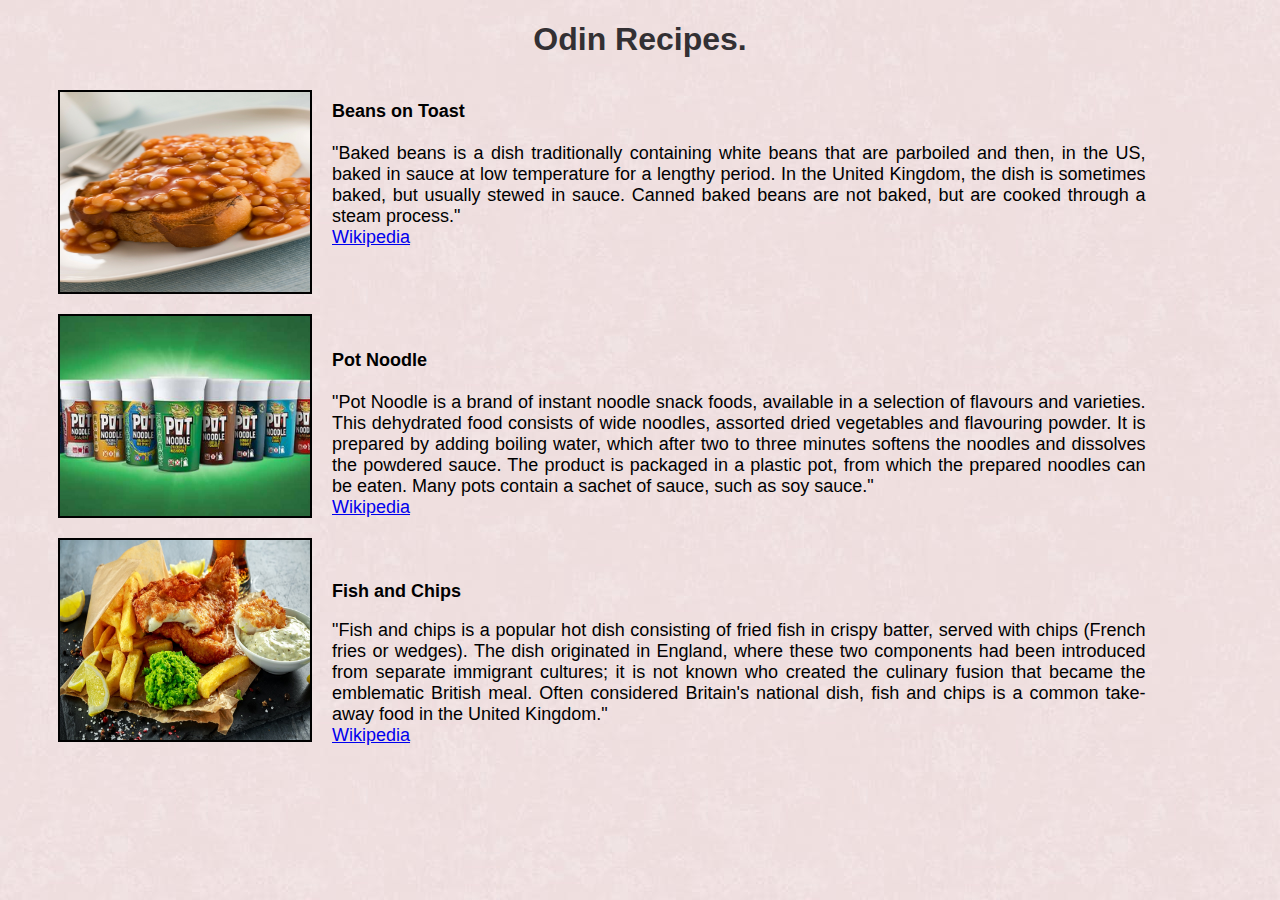
==== index.html @ 90653ece "add pot noodle  method page with images" ====
<!DOCTYPE html>
<html lang="en">
  <head>
    <link rel="stylesheet" href="stylesheet.css" />
    <meta charset="UTF-8" />
    <meta http-equiv="X-UA-Compatible" content="IE=edge" />
    <meta name="viewport" content="width=device-width, initial-scale=1.0" />
    <title>Odin Recipes</title>
  </head>

  <body>
    <h1>Odin Recipes.</h1>
    <div class="image-block">
      <div>
        <a href="/recipes/beans.html"
          ><img class="beans" src="/images/beans.jpeg" alt="" />
        </a>
      </div>

      <div>
        <a href="/recipes/pot-noodle.html"
          ><img class="pot-noodle" src="/images/pot-noodle.jpeg" alt=""
        /></a>
      </div>

      <div>
        <a href="/recipes/fish-and-chips.html"
          ><img class="fish-and-chips" src="/images/fish-and-chips.jpeg" alt=""
        /></a>
      </div>
    </div>
    <div class="text">
      <p>
        <br />
        <strong>Beans on Toast</strong>
        <br />
        <br />

        "Baked beans is a dish traditionally containing white beans that are
        parboiled and then, in the US, baked in sauce at low temperature for a
        lengthy period. In the United Kingdom, the dish is sometimes baked, but
        usually stewed in sauce. Canned baked beans are not baked, but are
        cooked through a steam process."
        <br />
        <a href="https://en.wikipedia.org/wiki/Baked_beans">Wikipedia</a>
        <br />
        <br />
      </p>
      <br />
      <br />
      <br />
      <strong>Pot Noodle</strong>
      <br />
      <br />
      "Pot Noodle is a brand of instant noodle snack foods, available in a
      selection of flavours and varieties. This dehydrated food consists of wide
      noodles, assorted dried vegetables and flavouring powder. It is prepared
      by adding boiling water, which after two to three minutes softens the
      noodles and dissolves the powdered sauce. The product is packaged in a
      plastic pot, from which the prepared noodles can be eaten. Many pots
      contain a sachet of sauce, such as soy sauce."
      <br />
      <a href="https://en.wikipedia.org/wiki/Baked_beans">Wikipedia</a>

      <br />
      <br />
      <br />
      <br />
      <strong>Fish and Chips</strong>

      <p>
        "Fish and chips is a popular hot dish consisting of fried fish in crispy
        batter, served with chips (French fries or wedges). The dish originated
        in England, where these two components had been introduced from separate
        immigrant cultures; it is not known who created the culinary fusion that
        became the emblematic British meal. Often considered Britain's national
        dish, fish and chips is a common take-away food in the United
        Kingdom."<br />
        <a href="https://en.wikipedia.org/wiki/Fish_and_chips">Wikipedia</a>
      </p>
      <br />
      <br />
      <br />
      <br />
    </div>
  </body>
</html>
---- stylesheet.css ----
body {
  background-image: url("/images/Pink-Rice-Subtle-Texture.jpeg");
}

h1 {
  color: rgb(51, 48, 51);
  font-family: sans-serif;
  text-align: center;
}

.beans,
.fish-and-chips,
.recipe-images,
.pot-noodle {
  width: 250px;
  height: 200px;
  border: 2px solid black;
  display: block;
  background-size: cover;
  background-repeat: no-repeat;
  margin: 10px 20px 20px 50px;
}

.beans {
  background-image: url(/images/beans.jpeg);
  -moz-transition: all 0.7s ease-out;
  -o-transition: all 0.7s ease-in-out;
  transition: all 0.7s ease-in-out;
}

.beans:hover {
  background: url(/recipes/salt.gif);
  width: 250px;
  height: 200px;
  background-size: cover;
  cursor: pointer;
}

.pot-noodle {
  background-image: url(/images/pot-noodle.jpeg);
  -moz-transition: all 0.7s ease-out;
  -o-transition: all 0.7s ease-in-out;
  transition: all 0.7s ease-in-out;
}

.pot-noodle:hover {
  background: url(/recipes/noodles.gif);
  width: 250px;
  height: 200px;
  background-size: cover;
  cursor: pointer;
}

.fish-and-chips {
  background-image: url(/images/fish-and-chips.jpeg);
  -moz-transition: all 0.7s ease-out;
  -o-transition: all 0.7s ease-in-out;
  transition: all 0.7s ease-in-out;
}

.fish-and-chips:hover {
  background: url(/recipes/fish.gif);
  width: 250px;
  height: 200px;
  background-size: cover;
  cursor: pointer;
}

.image-block {
  float: left;
}

#recipe-block {
  float: left;
}

.text {
  font-family: sans-serif;
  font-size: 18px;
  text-align: justify;
  margin-left: 25%;
  margin-right: 10%;
}
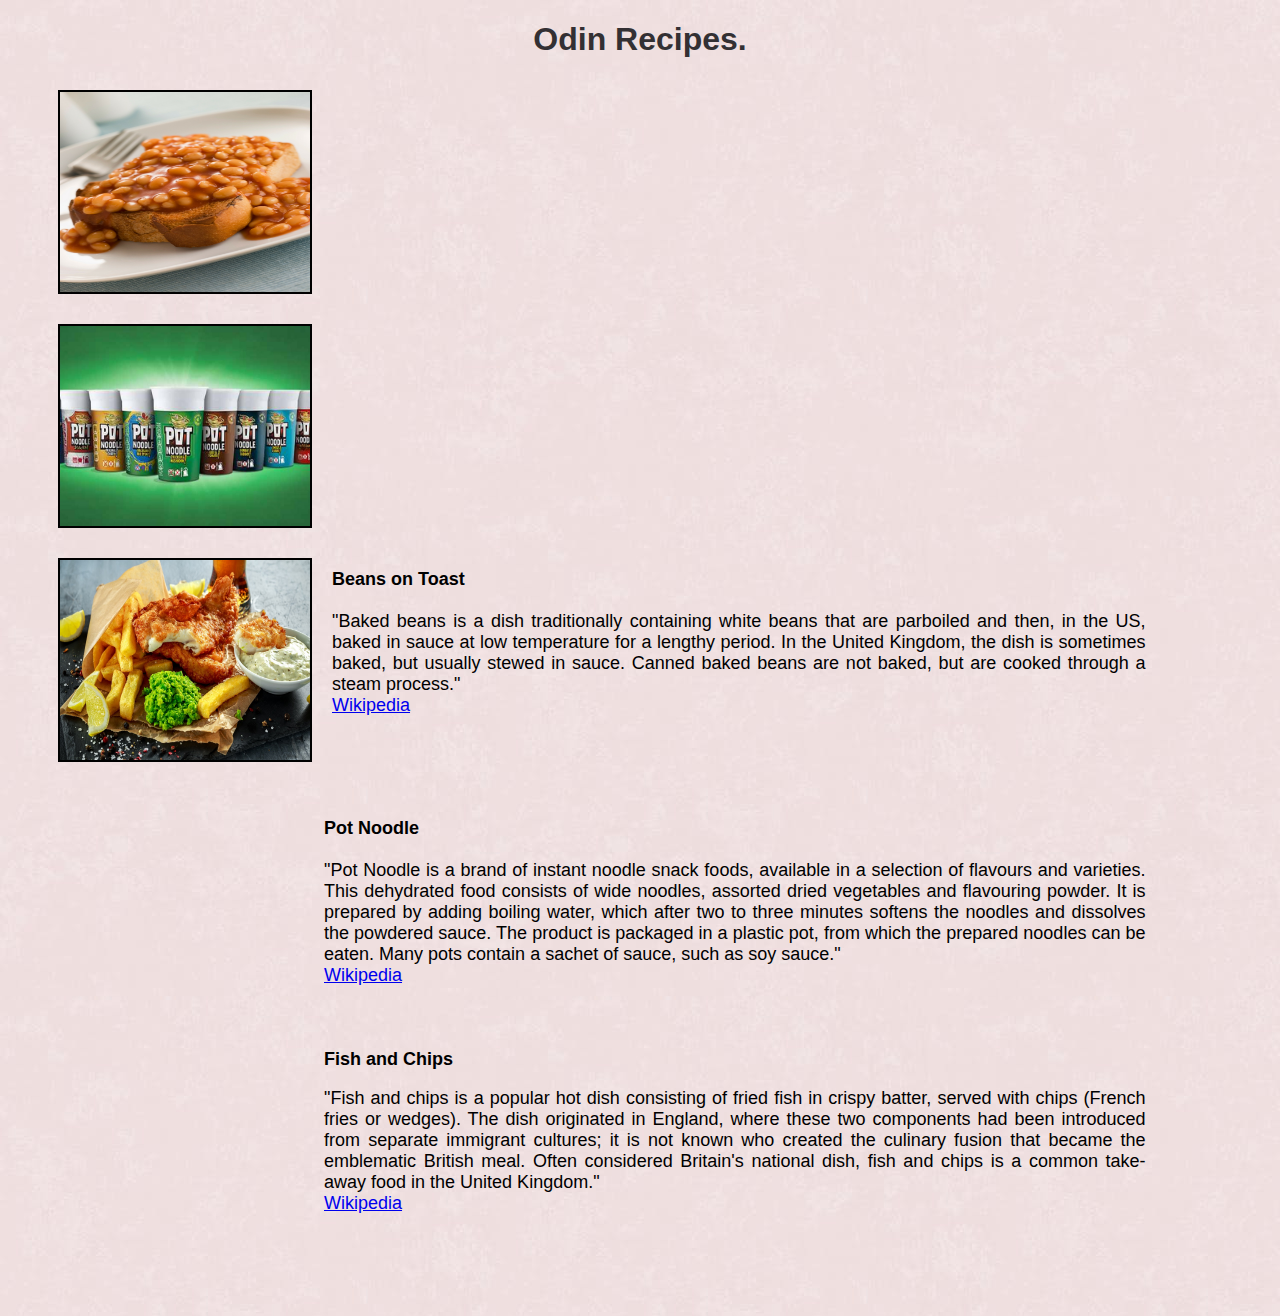
==== commit 18acdf35: "fix transitions on homepage" ====
--- a/index.html
+++ b/index.html
@@ -10,25 +10,33 @@
 
   <body>
     <h1>Odin Recipes.</h1>
+
     <div class="image-block">
-      <div>
-        <a href="/recipes/beans.html"
-          ><img class="beans" src="/images/beans.jpeg" alt="" />
+      <div id="beans">
+        <a href="recipes/beans.html">
+          <img class="bottom" src="recipes/salt.gif" />
+          <img class="top" src="images/beans.jpeg" />
+        </a>
+      </div>
+    </div>
+
+    <div class="image-block">
+      <div id="pot-noodle">
+        <a href="recipes/pot-noodle.html">
+          <img class="bottom" src="recipes/noodles.gif" />
+          <img class="top" src="images/pot-noodle.jpeg" />
         </a>
       </div>
 
-      <div>
-        <a href="/recipes/pot-noodle.html"
-          ><img class="pot-noodle" src="/images/pot-noodle.jpeg" alt=""
-        /></a>
-      </div>
-
-      <div>
-        <a href="/recipes/fish-and-chips.html"
-          ><img class="fish-and-chips" src="/images/fish-and-chips.jpeg" alt=""
-        /></a>
+      <div class="image-block">
+        <div id="fish-and-chips">
+        <a href="recipes/fish-and-chips.html">
+          <img class="bottom" src="recipes/fish.gif">
+          <img class="top" src="images/fish-and-chips.jpeg">
+        </a>
       </div>
     </div>
+   
     <div class="text">
       <p>
         <br />
--- a/stylesheet.css
+++ b/stylesheet.css
@@ -1,5 +1,5 @@
 body {
-  background-image: url("/images/Pink-Rice-Subtle-Texture.jpeg");
+  background-image: url("images/Pink-Rice-Subtle-Texture.jpeg");
 }
 
 h1 {
@@ -8,62 +8,73 @@
   text-align: center;
 }
 
-.beans,
-.fish-and-chips,
-.recipe-images,
-.pot-noodle {
+#beans {
+  position: relative;
   width: 250px;
   height: 200px;
   border: 2px solid black;
-  display: block;
-  background-size: cover;
-  background-repeat: no-repeat;
   margin: 10px 20px 20px 50px;
 }
 
-.beans {
-  background-image: url(/images/beans.jpeg);
-  -moz-transition: all 0.7s ease-out;
-  -o-transition: all 0.7s ease-in-out;
-  transition: all 0.7s ease-in-out;
+#beans img {
+  position: absolute;
+  width: 250px;
+  height: 200px;
+  left: 0;
+  -webkit-transition: opacity 1s ease-in-out;
+  -moz-transition: opacity 1s ease-in-out;
+  -o-transition: opacity 1s ease-in-out;
+  transition: opacity 1s ease-in-out;
 }
 
-.beans:hover {
-  background: url(/recipes/salt.gif);
+#beans img.top:hover {
+  opacity: 0;
+}
+
+#pot-noodle {
+  position: relative;
   width: 250px;
   height: 200px;
-  background-size: cover;
-  cursor: pointer;
+  border: 2px solid black;
+  margin: 10px 20px 20px 50px;
 }
 
-.pot-noodle {
-  background-image: url(/images/pot-noodle.jpeg);
-  -moz-transition: all 0.7s ease-out;
-  -o-transition: all 0.7s ease-in-out;
-  transition: all 0.7s ease-in-out;
+#pot-noodle img {
+  position: absolute;
+  width: 250px;
+  height: 200px;
+  left: 0;
+  -webkit-transition: opacity 1s ease-in-out;
+  -moz-transition: opacity 1s ease-in-out;
+  -o-transition: opacity 1s ease-in-out;
+  transition: opacity 1s ease-in-out;
 }
 
-.pot-noodle:hover {
-  background: url(/recipes/noodles.gif);
+#pot-noodle img.top:hover {
+  opacity: 0;
+}
+
+#fish-and-chips {
+  position: relative;
   width: 250px;
   height: 200px;
-  background-size: cover;
-  cursor: pointer;
+  border: 2px solid black;
+  margin: 10px 20px 20px 50px;
 }
 
-.fish-and-chips {
-  background-image: url(/images/fish-and-chips.jpeg);
-  -moz-transition: all 0.7s ease-out;
-  -o-transition: all 0.7s ease-in-out;
-  transition: all 0.7s ease-in-out;
+#fish-and-chips img {
+  position: absolute;
+  width: 250px;
+  height: 200px;
+  left: 0;
+  -webkit-transition: opacity 1s ease-in-out;
+  -moz-transition: opacity 1s ease-in-out;
+  -o-transition: opacity 1s ease-in-out;
+  transition: opacity 1s ease-in-out;
 }
 
-.fish-and-chips:hover {
-  background: url(/recipes/fish.gif);
-  width: 250px;
-  height: 200px;
-  background-size: cover;
-  cursor: pointer;
+#fish-and-chips img.top:hover {
+  opacity: 0;
 }
 
 .image-block {
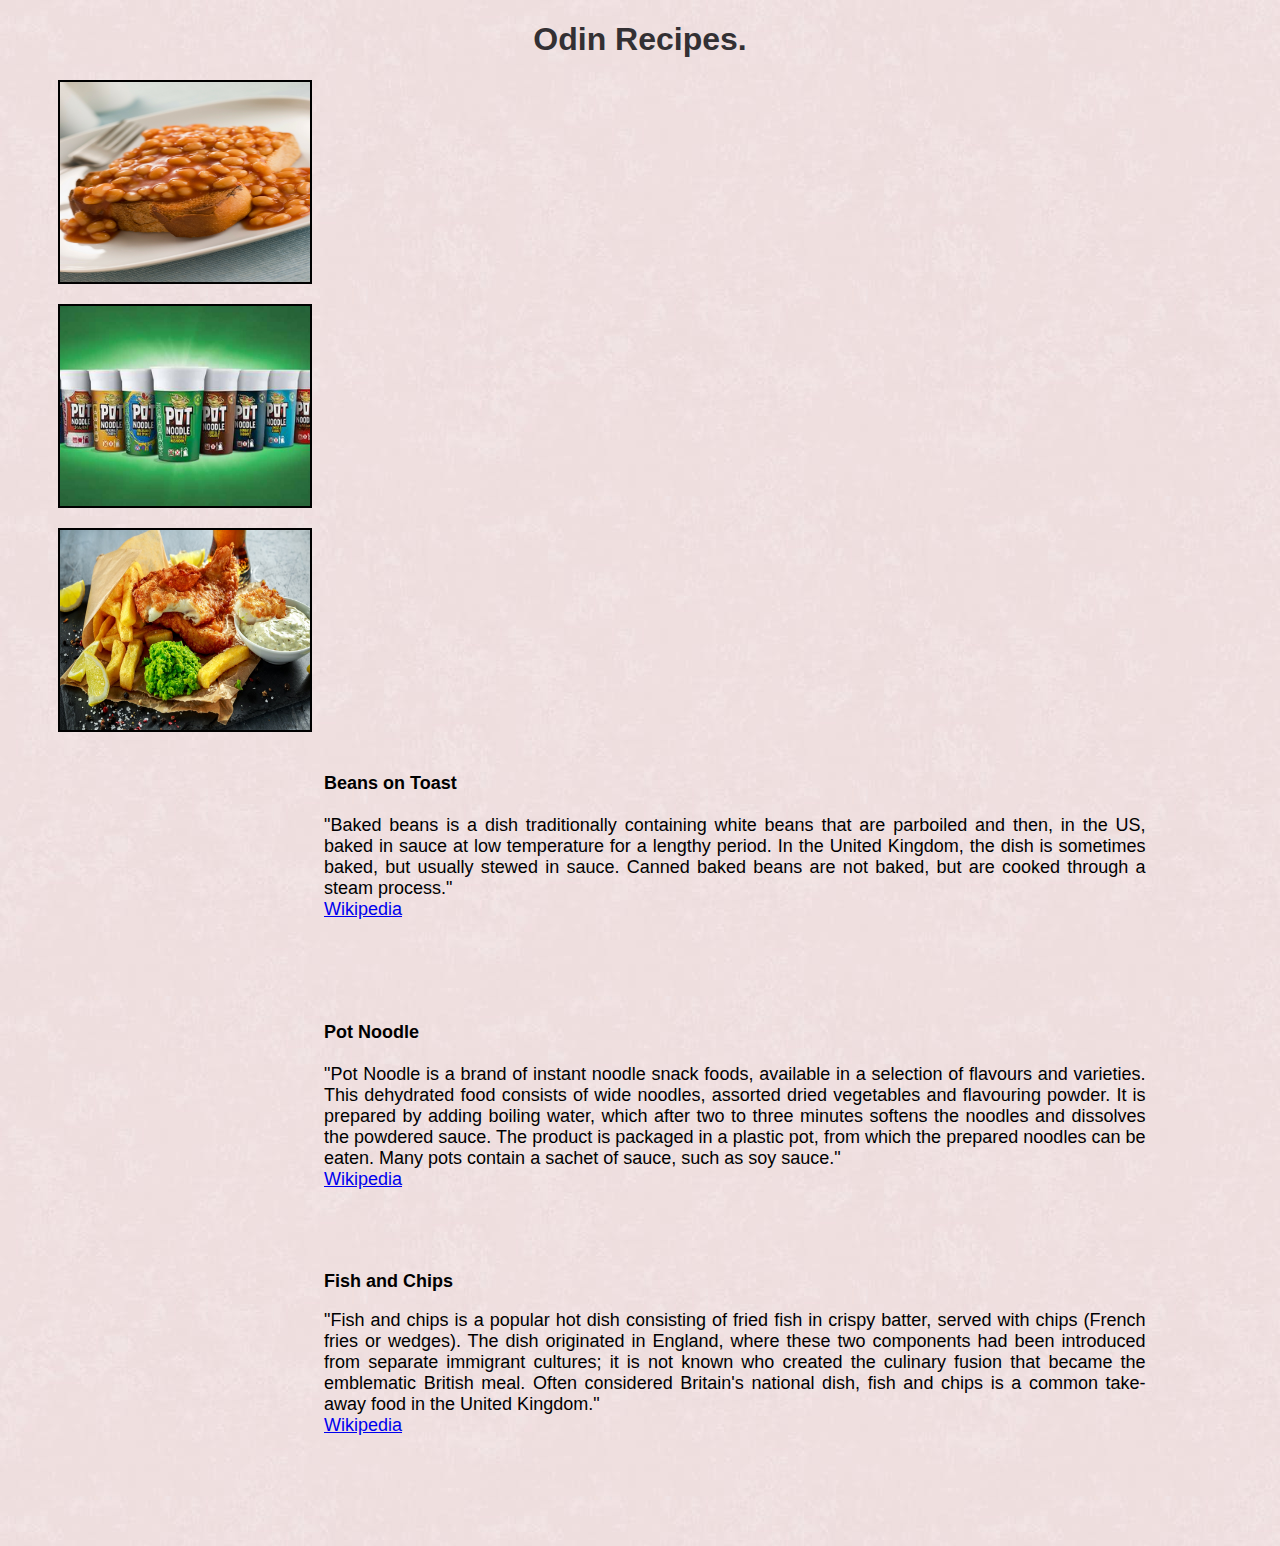
==== commit e58bcab7: "links tweaked" ====
--- a/index.html
+++ b/index.html
@@ -10,8 +10,7 @@
 
   <body>
     <h1>Odin Recipes.</h1>
-
-    <div class="image-block">
+    <div id="image-block">
       <div id="beans">
         <a href="recipes/beans.html">
           <img class="bottom" src="recipes/salt.gif" />
@@ -20,24 +19,25 @@
       </div>
     </div>
 
-    <div class="image-block">
+    <div class="image-block2">
       <div id="pot-noodle">
         <a href="recipes/pot-noodle.html">
           <img class="bottom" src="recipes/noodles.gif" />
           <img class="top" src="images/pot-noodle.jpeg" />
         </a>
       </div>
+    </div>
 
-      <div class="image-block">
-        <div id="fish-and-chips">
+    <div class="image-block3">
+      <div id="fish-and-chips">
         <a href="recipes/fish-and-chips.html">
-          <img class="bottom" src="recipes/fish.gif">
-          <img class="top" src="images/fish-and-chips.jpeg">
+          <img class="bottom" src="recipes/fish.gif" />
+          <img class="top" src="images/fish-and-chips.jpeg" />
         </a>
       </div>
     </div>
-   
-    <div class="text">
+
+    <div class="image-block" id="text">
       <p>
         <br />
         <strong>Beans on Toast</strong>
@@ -54,26 +54,29 @@
         <br />
         <br />
       </p>
-      <br />
-      <br />
-      <br />
-      <strong>Pot Noodle</strong>
-      <br />
-      <br />
-      "Pot Noodle is a brand of instant noodle snack foods, available in a
-      selection of flavours and varieties. This dehydrated food consists of wide
-      noodles, assorted dried vegetables and flavouring powder. It is prepared
-      by adding boiling water, which after two to three minutes softens the
-      noodles and dissolves the powdered sauce. The product is packaged in a
-      plastic pot, from which the prepared noodles can be eaten. Many pots
-      contain a sachet of sauce, such as soy sauce."
-      <br />
-      <a href="https://en.wikipedia.org/wiki/Baked_beans">Wikipedia</a>
 
-      <br />
-      <br />
-      <br />
-      <br />
+      <p>
+        <br />
+        <br />
+        <br />
+        <strong>Pot Noodle</strong>
+        <br />
+        <br />
+        "Pot Noodle is a brand of instant noodle snack foods, available in a
+        selection of flavours and varieties. This dehydrated food consists of
+        wide noodles, assorted dried vegetables and flavouring powder. It is
+        prepared by adding boiling water, which after two to three minutes
+        softens the noodles and dissolves the powdered sauce. The product is
+        packaged in a plastic pot, from which the prepared noodles can be eaten.
+        Many pots contain a sachet of sauce, such as soy sauce."
+        <br />
+        <a href="https://en.wikipedia.org/wiki/Baked_beans">Wikipedia</a>
+        <br />
+        <br />
+        <br />
+        <br />
+      </p>
+
       <strong>Fish and Chips</strong>
 
       <p>
--- a/stylesheet.css
+++ b/stylesheet.css
@@ -77,15 +77,22 @@
   opacity: 0;
 }
 
-.image-block {
-  float: left;
+#image-block2,
+#image-block3 {
 }
 
 #recipe-block {
   float: left;
 }
 
-.text {
+.recipe-images {
+  width: 250px;
+  height: 200px;
+  border: 2px solid black;
+  margin: 10px 20px 20px 50px;
+}
+
+#text {
   font-family: sans-serif;
   font-size: 18px;
   text-align: justify;
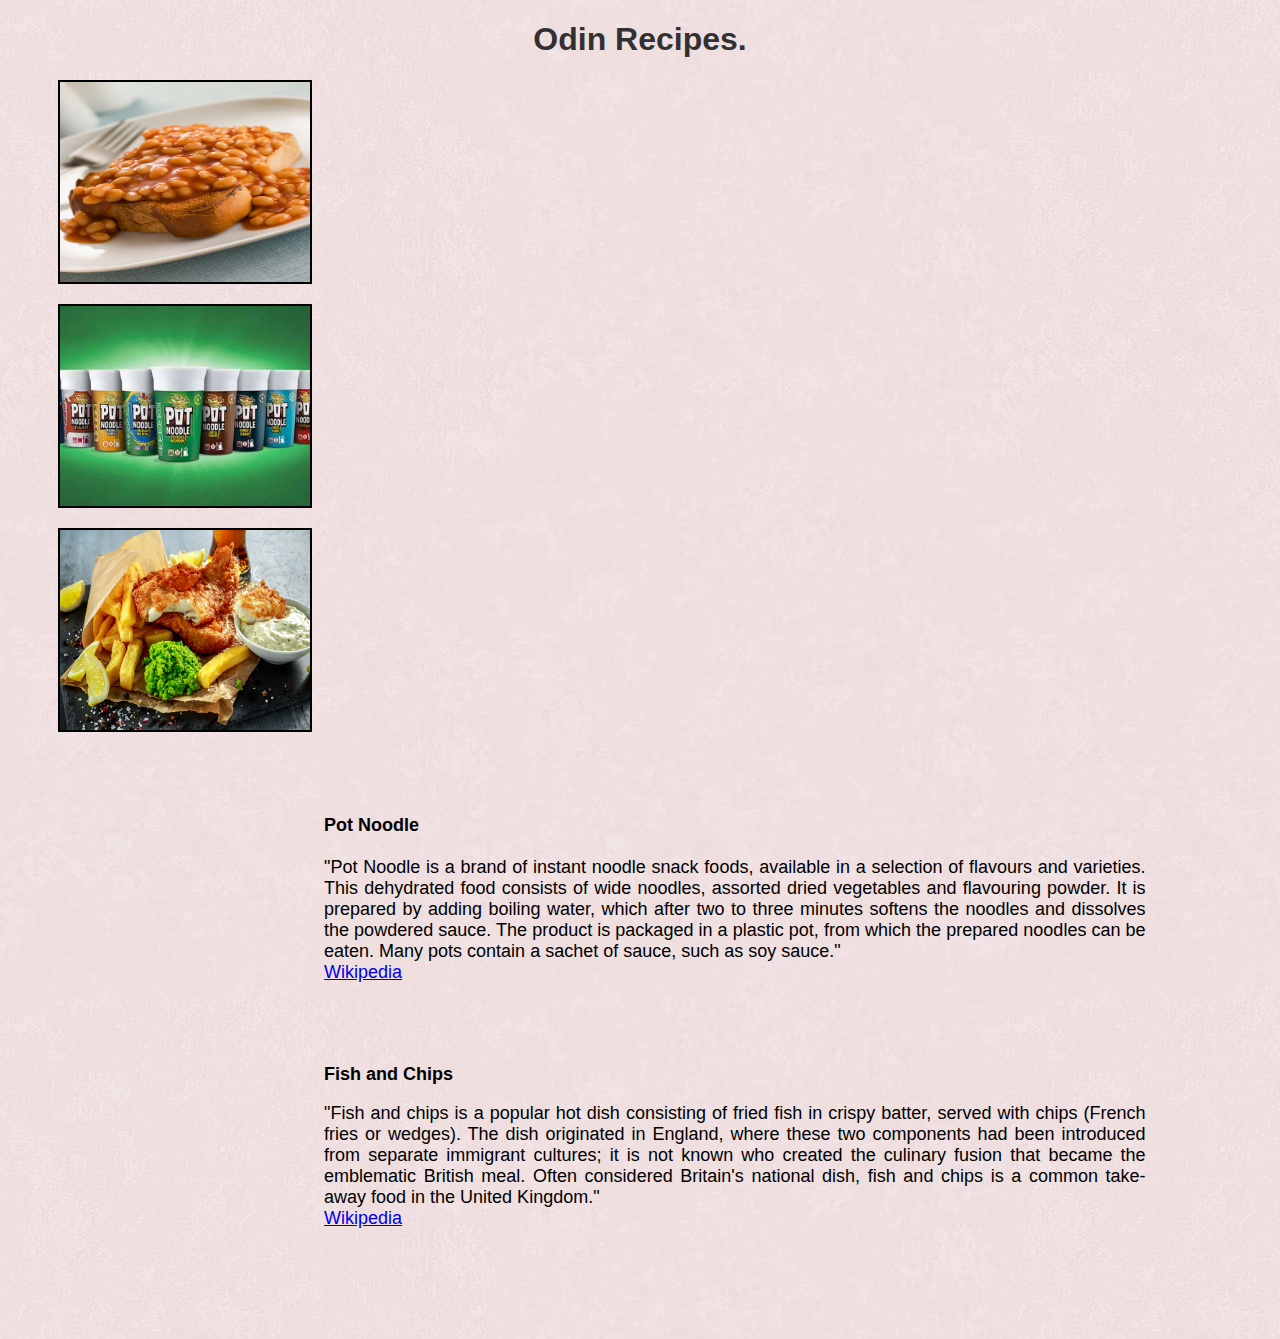
==== commit a0226014: "alt links add" ====
--- a/index.html
+++ b/index.html
@@ -10,7 +10,7 @@
 
   <body>
     <h1>Odin Recipes.</h1>
-    <div id="image-block">
+    <div class="image-block">
       <div id="beans">
         <a href="recipes/beans.html">
           <img class="bottom" src="recipes/salt.gif" />
@@ -37,24 +37,7 @@
       </div>
     </div>
 
-    <div class="image-block" id="text">
-      <p>
-        <br />
-        <strong>Beans on Toast</strong>
-        <br />
-        <br />
-
-        "Baked beans is a dish traditionally containing white beans that are
-        parboiled and then, in the US, baked in sauce at low temperature for a
-        lengthy period. In the United Kingdom, the dish is sometimes baked, but
-        usually stewed in sauce. Canned baked beans are not baked, but are
-        cooked through a steam process."
-        <br />
-        <a href="https://en.wikipedia.org/wiki/Baked_beans">Wikipedia</a>
-        <br />
-        <br />
-      </p>
-
+    <div id="text">
       <p>
         <br />
         <br />
--- a/stylesheet.css
+++ b/stylesheet.css
@@ -77,8 +77,10 @@
   opacity: 0;
 }
 
-#image-block2,
-#image-block3 {
+.imageblock,
+.imageblock2,
+.imageblock3 {
+  float: left;
 }
 
 #recipe-block {
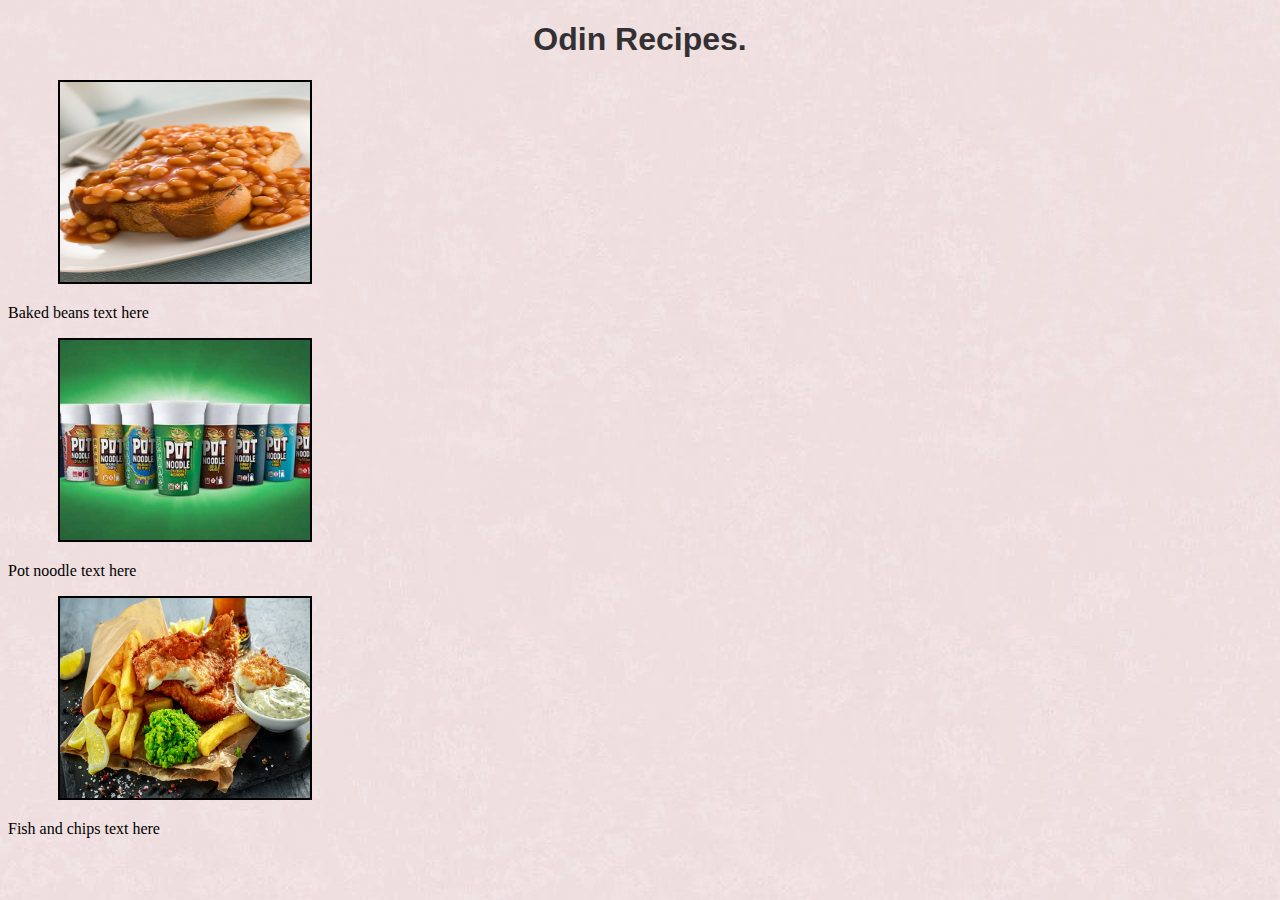
==== commit 9562eb4d: "layout modification" ====
--- a/index.html
+++ b/index.html
@@ -17,6 +17,9 @@
           <img class="top" src="images/beans.jpeg" />
         </a>
       </div>
+      <div id="text class=image-block">
+        <p>Baked beans text here</p>
+      </div>
     </div>
 
     <div class="image-block2">
@@ -25,6 +28,9 @@
           <img class="bottom" src="recipes/noodles.gif" />
           <img class="top" src="images/pot-noodle.jpeg" />
         </a>
+      </div>
+      <div id="text class=image-block2">
+        <p>Pot noodle text here</p>
       </div>
     </div>
 
@@ -35,47 +41,9 @@
           <img class="top" src="images/fish-and-chips.jpeg" />
         </a>
       </div>
-    </div>
-
-    <div id="text">
-      <p>
-        <br />
-        <br />
-        <br />
-        <strong>Pot Noodle</strong>
-        <br />
-        <br />
-        "Pot Noodle is a brand of instant noodle snack foods, available in a
-        selection of flavours and varieties. This dehydrated food consists of
-        wide noodles, assorted dried vegetables and flavouring powder. It is
-        prepared by adding boiling water, which after two to three minutes
-        softens the noodles and dissolves the powdered sauce. The product is
-        packaged in a plastic pot, from which the prepared noodles can be eaten.
-        Many pots contain a sachet of sauce, such as soy sauce."
-        <br />
-        <a href="https://en.wikipedia.org/wiki/Baked_beans">Wikipedia</a>
-        <br />
-        <br />
-        <br />
-        <br />
-      </p>
-
-      <strong>Fish and Chips</strong>
-
-      <p>
-        "Fish and chips is a popular hot dish consisting of fried fish in crispy
-        batter, served with chips (French fries or wedges). The dish originated
-        in England, where these two components had been introduced from separate
-        immigrant cultures; it is not known who created the culinary fusion that
-        became the emblematic British meal. Often considered Britain's national
-        dish, fish and chips is a common take-away food in the United
-        Kingdom."<br />
-        <a href="https://en.wikipedia.org/wiki/Fish_and_chips">Wikipedia</a>
-      </p>
-      <br />
-      <br />
-      <br />
-      <br />
+      <div id="text class=image-block3">
+        <p>Fish and chips text here</p>
+      </div>
     </div>
   </body>
 </html>
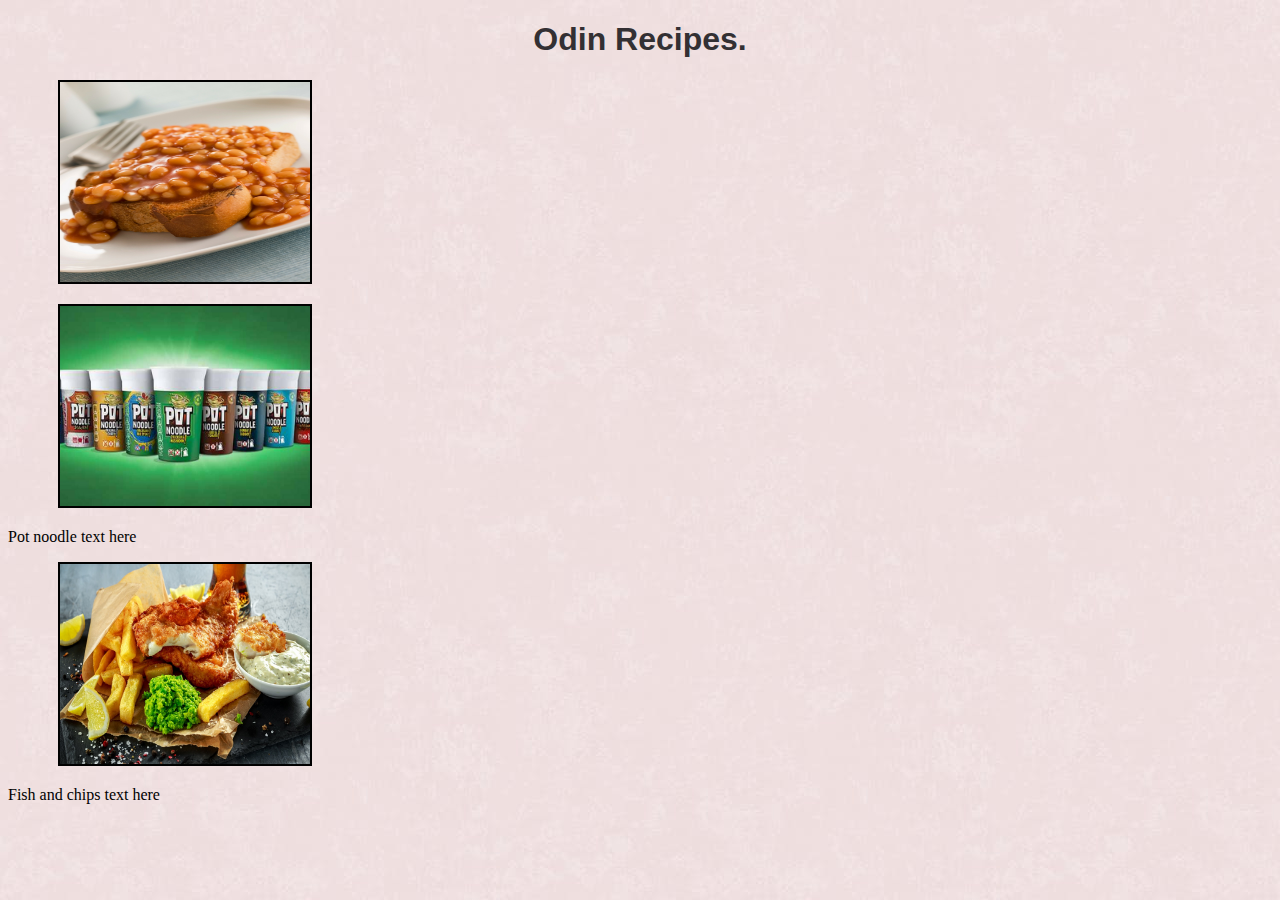
==== commit 0f602adf: "add homepage text-box opposite each image" ====
--- a/index.html
+++ b/index.html
@@ -11,30 +11,40 @@
   <body>
     <h1>Odin Recipes.</h1>
     <div class="image-block">
-      <div id="beans">
-        <a href="recipes/beans.html">
+      <div class="beans-text">
+
+      </div>
+        <div id="beans">
           <img class="bottom" src="recipes/salt.gif" />
           <img class="top" src="images/beans.jpeg" />
         </a>
-      </div>
-      <div id="text class=image-block">
-        <p>Baked beans text here</p>
-      </div>
-    </div>
+        <div id="text" class="beans-text">
+         <p>this is a test</p>
+          </div>
+       </div>
+       </div>
+    
 
     <div class="image-block2">
+      <div class="noodle-text">
+
+      </div>
       <div id="pot-noodle">
         <a href="recipes/pot-noodle.html">
           <img class="bottom" src="recipes/noodles.gif" />
           <img class="top" src="images/pot-noodle.jpeg" />
         </a>
       </div>
+
       <div id="text class=image-block2">
         <p>Pot noodle text here</p>
       </div>
     </div>
 
     <div class="image-block3">
+      <div class="fish-text">
+        
+      </div>
       <div id="fish-and-chips">
         <a href="recipes/fish-and-chips.html">
           <img class="bottom" src="recipes/fish.gif" />
--- a/stylesheet.css
+++ b/stylesheet.css
@@ -101,3 +101,21 @@
   margin-left: 25%;
   margin-right: 10%;
 }
+
+.beans-text {
+  float: right;
+  width: 700px;
+  height: 200px;
+}
+
+.noodle-text {
+  float: right;
+  width: 700px;
+  height: 200px;
+}
+
+.fish-text {
+  float: right;
+  width: 700px;
+  height: 200px;
+}
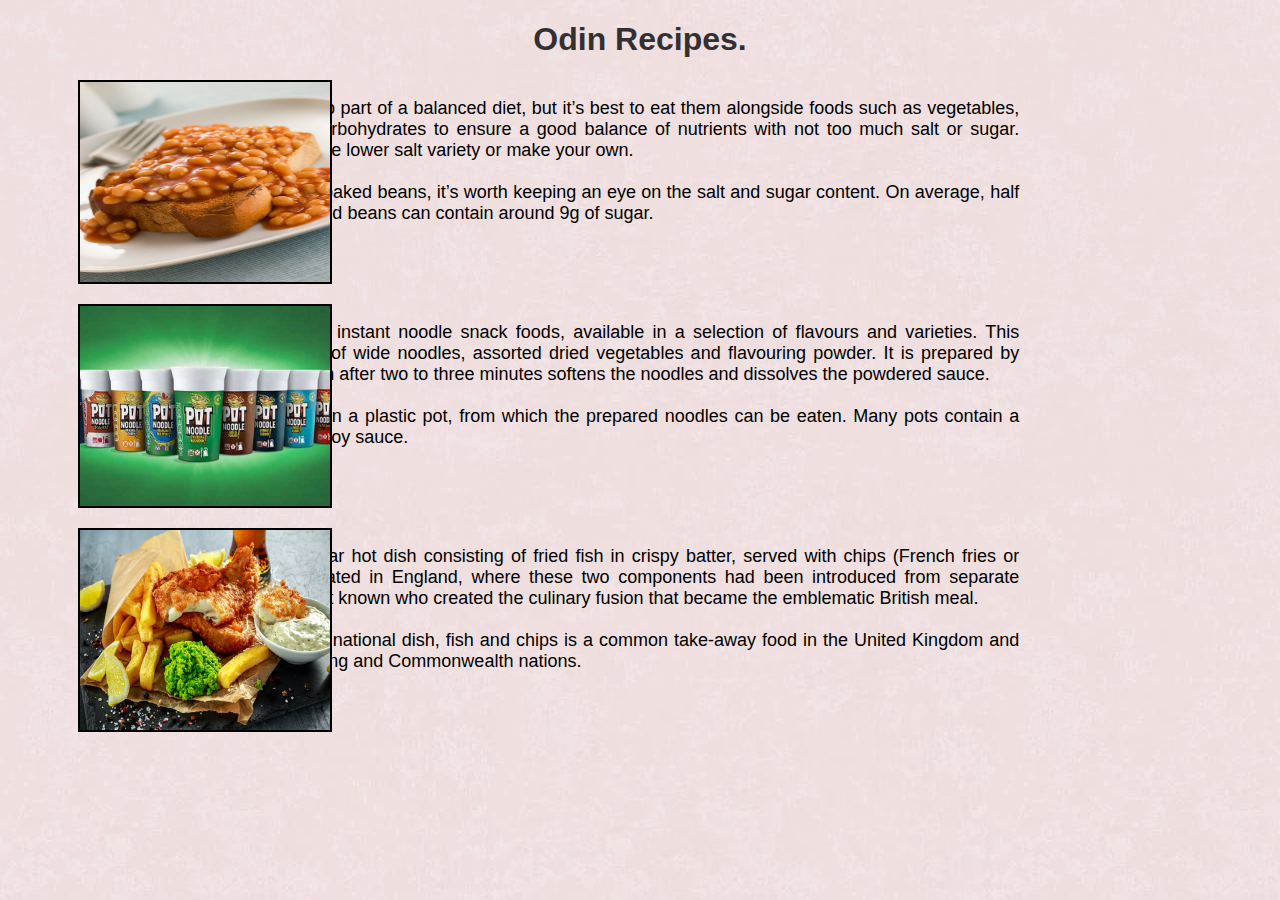
==== commit d9123fb4: "add homepage text and wiki links." ====
--- a/index.html
+++ b/index.html
@@ -12,14 +12,13 @@
     <h1>Odin Recipes.</h1>
     <div class="image-block">
       <div class="beans-text">
-
+<p>Baked beans can make up part of a balanced diet, but it’s best to eat them alongside foods such as vegetables, eggs and slow-release carbohydrates to ensure a good balance of nutrients with not too much salt or sugar. Where possible, choose the lower salt variety or make your own.<br><br>  If you are buying canned baked beans, it’s worth keeping an eye on the salt and sugar content. On average, half a can of shop-bought baked beans can contain around 9g of sugar.<br><a href="https://en.wikipedia.org/wiki/Baked_beans">Wikipedia</a></p>
       </div>
         <div id="beans">
+          <a href="recipes/beans.html"
           <img class="bottom" src="recipes/salt.gif" />
           <img class="top" src="images/beans.jpeg" />
         </a>
-        <div id="text" class="beans-text">
-         <p>this is a test</p>
           </div>
        </div>
        </div>
@@ -27,7 +26,10 @@
 
     <div class="image-block2">
       <div class="noodle-text">
+<p>Pot Noodle is a brand of instant noodle snack foods, available in a selection of flavours and varieties. This dehydrated food consists of wide noodles, assorted dried vegetables and flavouring powder. It is prepared by adding boiling water, which after two to three minutes softens the noodles and dissolves the powdered sauce.<br><br>
 
+  The product is packaged in a plastic pot, from which the prepared noodles can be eaten. Many pots contain a sachet of sauce, such as soy sauce.
+<br><a href="https://en.wikipedia.org/wiki/Pot_Noodle>Wikipedia">Wikipedia</a></p>
       </div>
       <div id="pot-noodle">
         <a href="recipes/pot-noodle.html">
@@ -37,12 +39,13 @@
       </div>
 
       <div id="text class=image-block2">
-        <p>Pot noodle text here</p>
       </div>
     </div>
 
     <div class="image-block3">
       <div class="fish-text">
+        <p>Fish and chips is a popular hot dish consisting of fried fish in crispy batter, served with chips (French fries or wedges). The dish originated in England, where these two components had been introduced from separate immigrant cultures; it is not known who created the culinary fusion that became the emblematic British meal.  <br><br>
+          Often considered Britain's national dish, fish and chips is a common take-away food in the United Kingdom and particularly English-speaking and Commonwealth nations.<br><a href="https://en.wikipedia.org/wiki/Fish_and_chips">Wikipedia</a></p>
         
       </div>
       <div id="fish-and-chips">
@@ -52,7 +55,6 @@
         </a>
       </div>
       <div id="text class=image-block3">
-        <p>Fish and chips text here</p>
       </div>
     </div>
   </body>
--- a/stylesheet.css
+++ b/stylesheet.css
@@ -13,7 +13,7 @@
   width: 250px;
   height: 200px;
   border: 2px solid black;
-  margin: 10px 20px 20px 50px;
+  margin: 10px 20px 20px 70px;
 }
 
 #beans img {
@@ -36,7 +36,7 @@
   width: 250px;
   height: 200px;
   border: 2px solid black;
-  margin: 10px 20px 20px 50px;
+  margin: 10px 20px 20px 70px;
 }
 
 #pot-noodle img {
@@ -59,7 +59,7 @@
   width: 250px;
   height: 200px;
   border: 2px solid black;
-  margin: 10px 20px 20px 50px;
+  margin: 10px 20px 20px 70px;
 }
 
 #fish-and-chips img {
@@ -81,6 +81,7 @@
 .imageblock2,
 .imageblock3 {
   float: left;
+  margin-left: 100px;
 }
 
 #recipe-block {
@@ -91,7 +92,7 @@
   width: 250px;
   height: 200px;
   border: 2px solid black;
-  margin: 10px 20px 20px 50px;
+  margin: 10px 20px 20px 70px;
 }
 
 #text {
@@ -102,20 +103,15 @@
   margin-right: 10%;
 }
 
-.beans-text {
-  float: right;
-  width: 700px;
-  height: 200px;
-}
-
-.noodle-text {
-  float: right;
-  width: 700px;
-  height: 200px;
-}
-
+.beans-text,
+.noodle-text,
 .fish-text {
   float: right;
-  width: 700px;
+  left: 10%;
+  font-family: sans-serif;
+  font-size: 18px;
+  text-align: justify;
+  width: 900px;
   height: 200px;
+  margin-right: 20%;
 }
